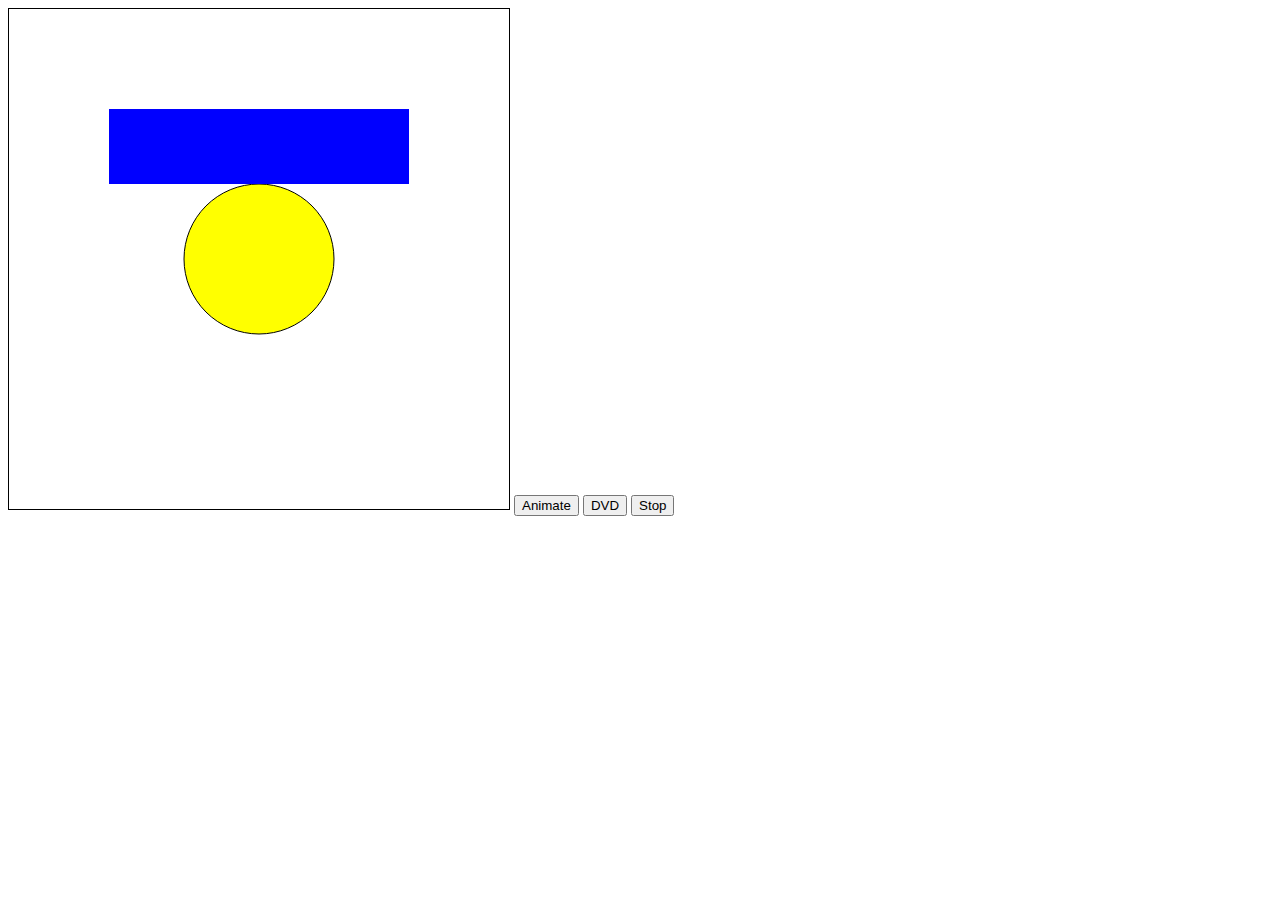
==== hw04/index.html @ 7151b608 "work" ====
<!DOCTYPE html>
<html>
  <head> <title> SVG Demo </title> </head>
  <body>
    <svg id = "vimage" height = "500" width="500" style ="border: 1px solid;">
      <circle cx="250" cy="250" r="75" fill="yellow" stroke="black"/>
      <rect x="100" y="100" width="300" height="75" fill="blue" />
    </svg>
    <button type="button" id="circle">Animate</button>
    <button type="button" id="dvd">DVD</button>
    <button type="button" id="stop">Stop</button>
  </body>
  <script src = "svg.js"> </script>



</html>
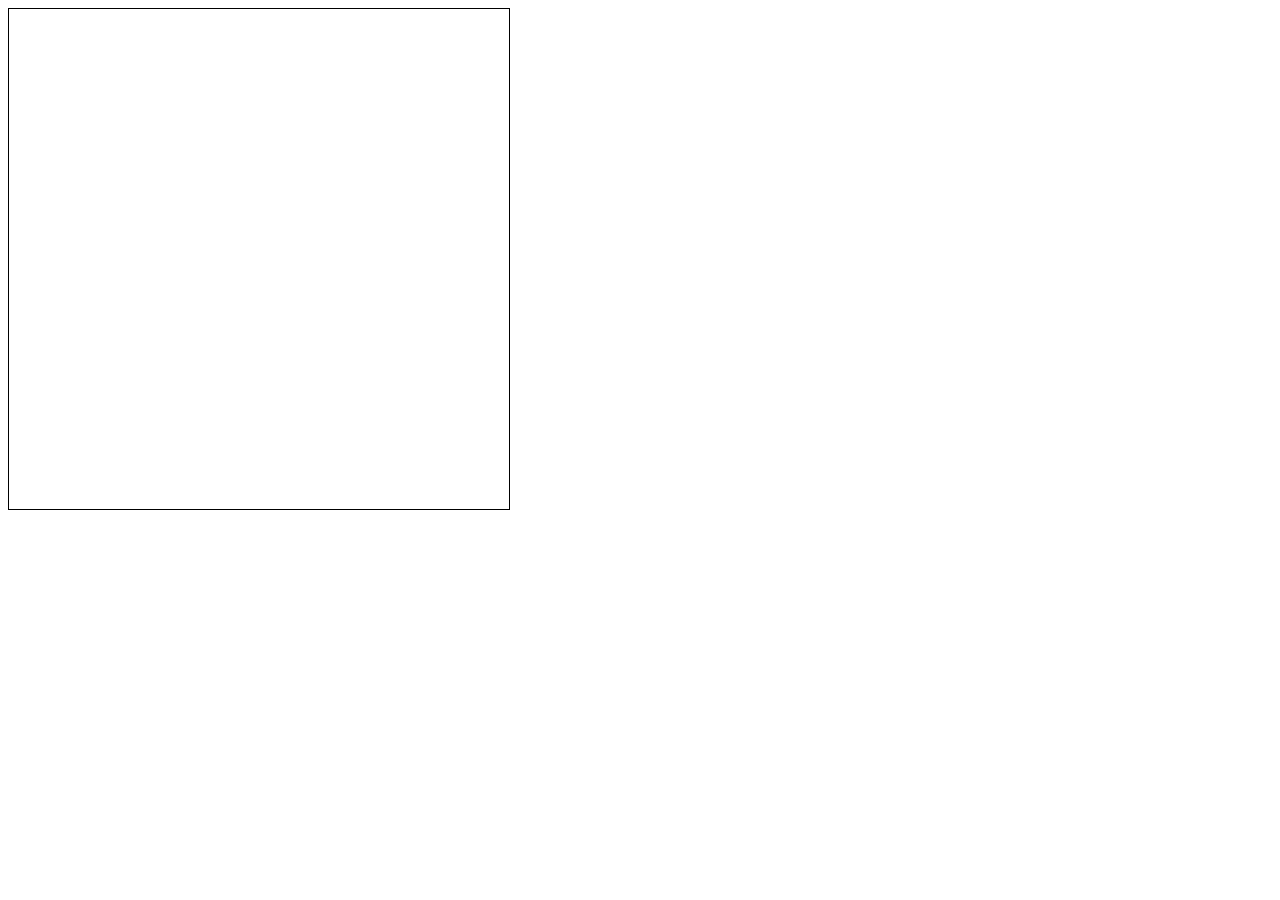
==== commit 842d4d2c: "work" ====
--- a/hw04/index.html
+++ b/hw04/index.html
@@ -3,12 +3,7 @@
   <head> <title> SVG Demo </title> </head>
   <body>
     <svg id = "vimage" height = "500" width="500" style ="border: 1px solid;">
-      <circle cx="250" cy="250" r="75" fill="yellow" stroke="black"/>
-      <rect x="100" y="100" width="300" height="75" fill="blue" />
     </svg>
-    <button type="button" id="circle">Animate</button>
-    <button type="button" id="dvd">DVD</button>
-    <button type="button" id="stop">Stop</button>
   </body>
   <script src = "svg.js"> </script>
 
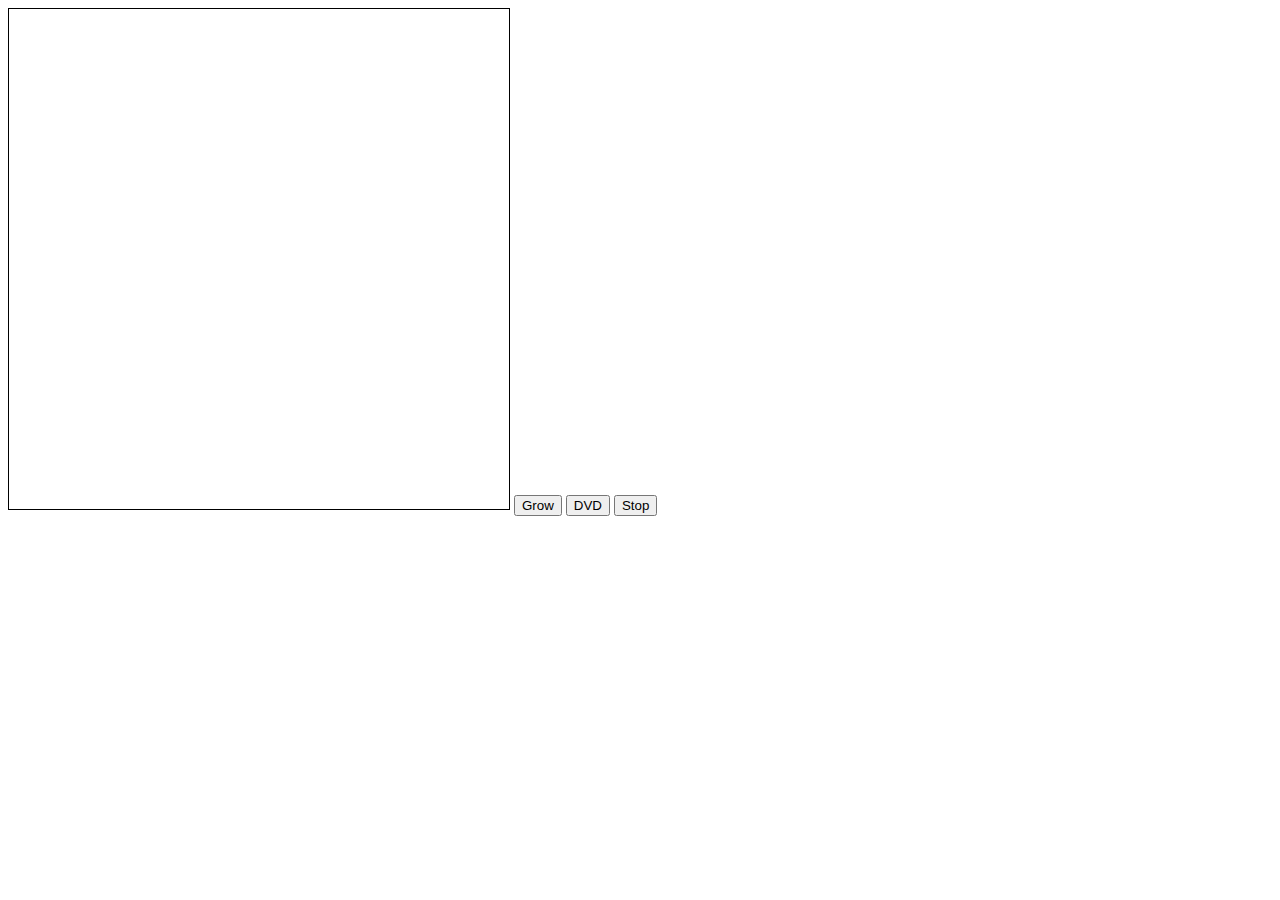
==== commit 1327b07b: "the image won't show up, I did the same thing as the circle... won't work" ====
--- a/hw04/index.html
+++ b/hw04/index.html
@@ -4,6 +4,9 @@
   <body>
     <svg id = "vimage" height = "500" width="500" style ="border: 1px solid;">
     </svg>
+    <button id="circle">Grow</button>
+    <button id="dvd">DVD</button>
+    <button id="stop">Stop</button>
   </body>
   <script src = "svg.js"> </script>
 
